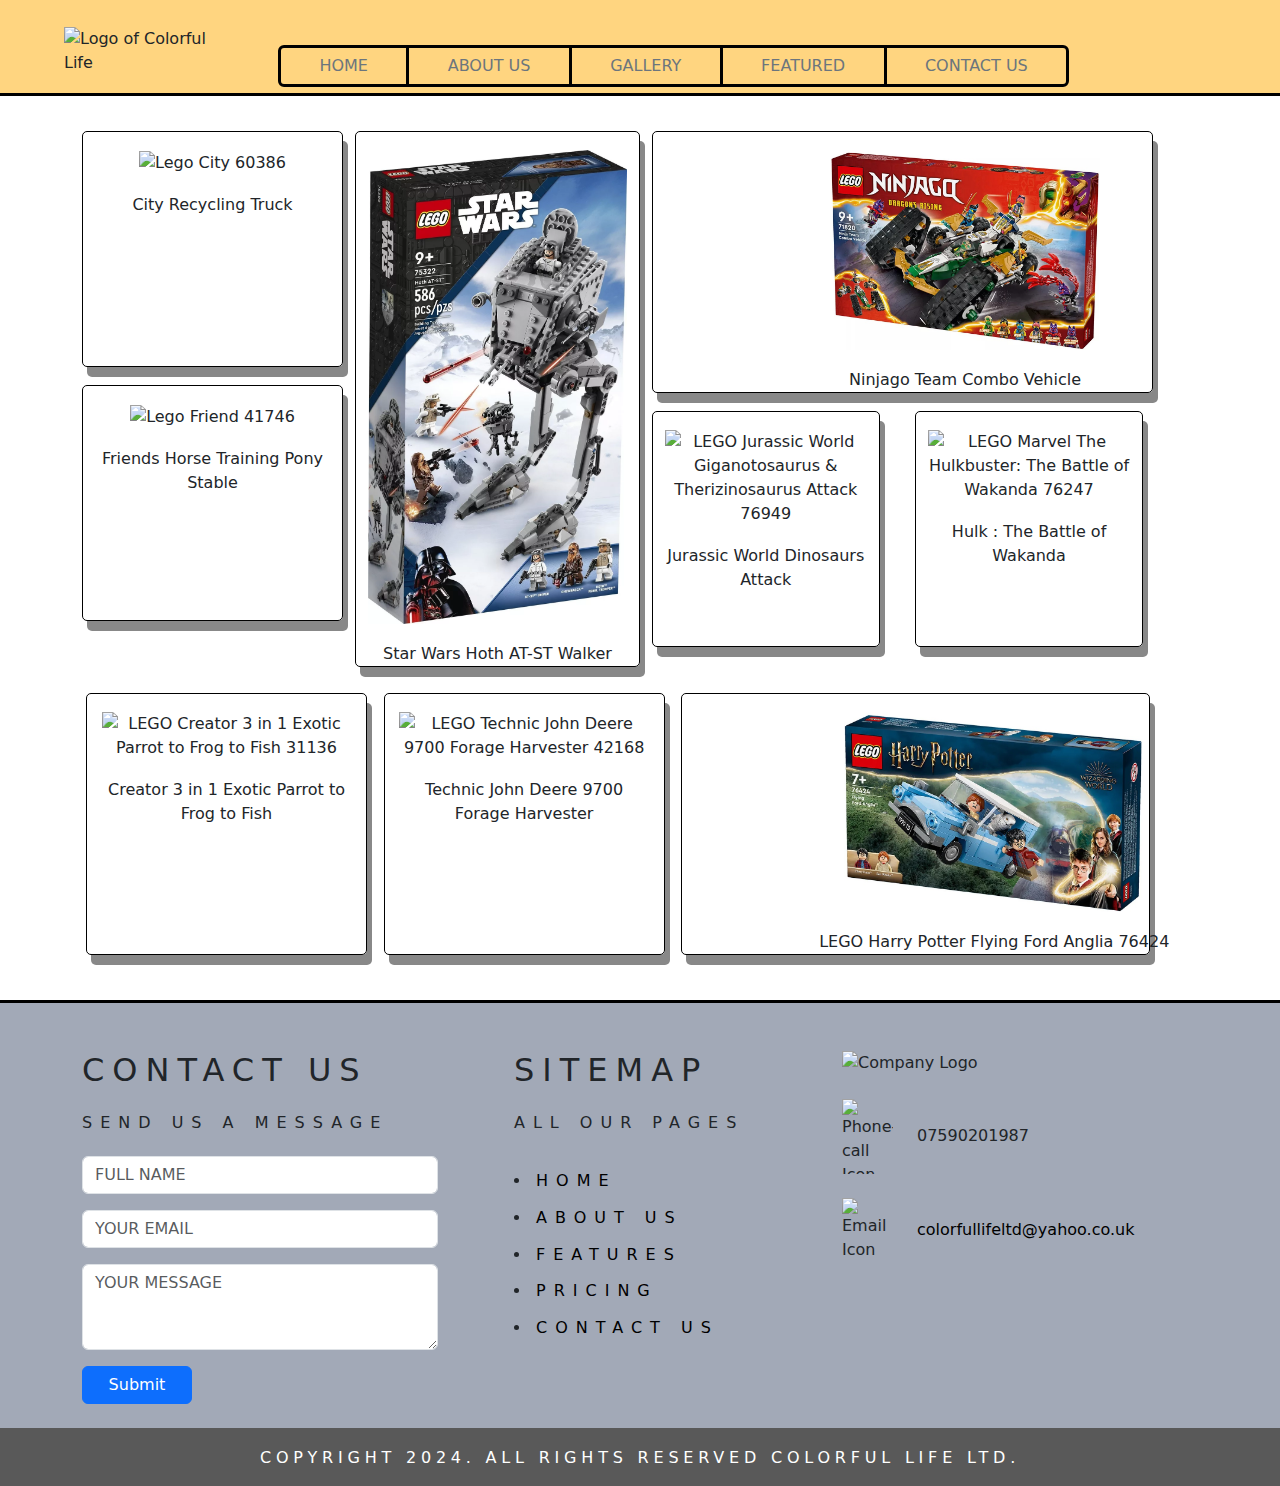
==== gallery.html @ 94b55407 "Challenge 7 has been completed 20/07/2024" ====
<!DOCTYPE html>
<html lang="en">
<head>
    <meta charset="UTF-8">
    <title>Product Gallery</title>
    <link href="https://cdn.jsdelivr.net/npm/bootstrap@5.3.3/dist/css/bootstrap.min.css" rel="stylesheet" integrity="sha384-QWTKZyjpPEjISv5WaRU9OFeRpok6YctnYmDr5pNlyT2bRjXh0JMhjY6hW+ALEwIH" crossorigin="anonymous">
    <link rel="stylesheet" href="CSS/styles.css">
</head>
<body>
<header class="gallery-header">
    <section>
        <div class="header-container" style="border-bottom: solid 3px black;">
            <div class="logo">
                <img src="Images/company-logo-top.jpg" alt="Logo of Colorful Life">
            </div>
            <div class="nav-bar" id="home">
                <div class="btn-group flex-wrap" role="group" aria-label="Basic outlined example">
                    <a href="#"><button type="button" class="btn btn-outline-secondary left">HOME</button></a>
                    <a href="#about-us"><button type="button" class="btn btn-outline-secondary middle">ABOUT US</button></a>
                    <a href="gallery.html"><button type="button" class="btn btn-outline-secondary middle">GALLERY</button></a>
                    <a href="#featured-themes"><button type="button" class="btn btn-outline-secondary middle">FEATURED</button></a>
                    <a href="#contact-us"><button type="button" class="btn btn-outline-secondary right">CONTACT US</button></a>
                </div>
            </div>
            <div class="drop-down-menu-icon">
                <h5><span>MENU</span></h5>
                <span><img src="./Images/menu_icon.png" id="menu-icon" alt="Small Screen Top Menu"></span>
            </div>
        </div>
        <div class="drop-down-menu" id="menu">
            <ul class="drop-down-menu-list">
                <div class="close-menu-icon" id="menu-close">
                    <img src="Images/close_menu_icon.svg" alt="Close Menu Icon">
                </div>
                <li>
                    <img src="Images/home_menu-icon.svg" alt="Home Menu Icon">
                    <h5><a href="#">Home</a></h5>
                </li>
                <li>
                    <img src="Images/about_menu_icon.svg" alt="About Menu Icon">
                    <h5><a href="#about-us">About Us</a></h5>
                </li>
                <li>
                    <img src="Images/purchase_menu_icon.svg" alt="Purchase Menu Icon">
                    <h5><a href="gallery.html">GALLERY</a></h5>
                </li>
                <li>
                    <img src="Images/featured_menu_icon.svg" alt="Featured Products Menu Icon">
                    <h5><a href="#featured-themes">Featured</a></h5>
                </li>
                <li>
                    <img src="Images/contact_menu_icon.svg" alt="Contact Us Menu Icon">
                    <h5><a href="#contact-us">Contact Us</a></h5>
                </li>
            </ul>
        </div>
    </section>
</header>
<div class="container gallery-main-container text-center" >
    <div class="row">
        <div class="col-xl-3 col-lg-5 img-container gx-5 gy-2">
            <div class="row">
                <div class="col-xl-12 img-wrapper">
                    <figure class="small-img-frame">
                        <img src="https://m.media-amazon.com/images/I/91f1u+IijhL._AC_SX679_.jpg" alt="Lego City 60386" title="LEGO City Recycling Truck 60386">
                        <figcaption>
                            City Recycling Truck
                        </figcaption>
                    </figure>
                </div>
            </div>
            <div class="row">
                <div class="col-xl-12 img-wrapper">
                    <figure class="small-img-frame">
                        <img src="https://m.media-amazon.com/images/I/91pQiN3zoKL._AC_SL1500_.jpg" alt="Lego Friend 41746" title="LEGO Friends Horse Training Pony Stable 60386">
                        <figcaption>
                            Friends Horse Training Pony Stable
                        </figcaption>
                    </figure>
                </div>
            </div>
        </div>
        <div class="col-xl-3 col-lg-5 img-container gy-2">
            <div class="row" style="height: auto;">
                <div class="col-lg-12 img-wrapper">
                    <figure class="vertical-large-img-frame">
                        <img src="Images/lego_star_wars_75322.webp" alt="Lego Star Wars 75322" title="LEGO Star Wars Hoth AT-ST Walker 75322">
                        <figcaption>
                            Star Wars Hoth AT-ST Walker
                        </figcaption>
                    </figure>
                </div>
            </div>
        </div>

        <div class="col-xl-6 img-container gx-5 gy-2">
            <div class="row">
                <div class="col-lg-11 img-wrapper">
                    <figure class="horizontal-large-img-frame">
                        <img src="Images/lego_ninjago_71820.jpg" alt="Lego Ninjago 71820" title="Lego Ninjago Team Combo Vehicle 71820">
                        <figcaption>
                            Ninjago Team Combo Vehicle
                        </figcaption>
                    </figure>
                </div>
            </div>
            <div class="row">
                <div class="col-xl-5 img-container img-wrapper">
                    <figure class="small-img-frame">
                        <img src="https://m.media-amazon.com/images/I/91JwwKJPFVL._AC_SL1500_.jpg" alt="LEGO Jurassic World Giganotosaurus & Therizinosaurus Attack 76949" title="Lego Ninjago Team Combo Vehicle 75322">
                        <figcaption>
                            Jurassic World Dinosaurs Attack
                        </figcaption>
                    </figure>
                </div>
                <div class="col-xl-5 img-container img-wrapper" id="lego-76247">
                    <figure class="small-img-frame" id="76247">
                        <img src="https://m.media-amazon.com/images/I/91yvX6rRixL._AC_SL1500_.jpg" alt="LEGO Marvel The Hulkbuster: The Battle of Wakanda 76247" title="LEGO Marvel The Hulkbuster: The Battle of Wakanda 76247">
                        <figcaption>
                            Hulk : The Battle of Wakanda
                        </figcaption>
                    </figure>
                </div>
            </div>
        </div>
    </div>
    <div class="row mt-2 ms-1">
        <div class="col-xl-3 img-container img-wrapper">
            <figure class="small-img-frame">
                <img src="https://m.media-amazon.com/images/I/81i12VVBBcL._AC_SL1500_.jpg" alt="LEGO Creator 3 in 1 Exotic Parrot to Frog to Fish 31136" title="LEGO Creator 3 in 1 Exotic Parrot to Frog to Fish 31136">
                <figcaption>
                    Creator 3 in 1 Exotic Parrot to Frog to Fish
                </figcaption>
            </figure>
        </div>
        <div class="col-xl-3 img-container img-wrapper">
            <figure class="small-img-frame">
                <img src="https://m.media-amazon.com/images/I/81k4hJn2-sL._AC_SL1500_.jpg" alt="LEGO Technic John Deere 9700 Forage Harvester 42168" title="LEGO Technic John Deere 9700 Forage Harvester 42168">
                <figcaption>
                    Technic John Deere 9700 Forage Harvester
                </figcaption>
            </figure>
        </div>
        <div class="col-xl-5 img-container img-wrapper">
            <figure class="horizontal-large-img-frame">
                <img src="Images/lego_harry_potter_76424.jpg" alt="LEGO Harry Potter Flying Ford Anglia 76424" title="LEGO Harry Potter Flying Ford Anglia 76424">
                <figcaption>
                    LEGO Harry Potter Flying Ford Anglia 76424
                </figcaption>
            </figure>
        </div>
    </div>
</div>

<footer class="footer-section gallery-footer">
    <div class="container">
        <div class="row">
            <div class="col-lg-4 mt-5 mb-4 contact-us" id="contact-us">
                <div class="row"><h2>CONTACT US</h2></div>
                <div class="row mb-3 mt-3"><h6>SEND US A MESSAGE</h6></div>
                <div class="row form-group" id="form-contact-us">
                    <form id="contact-us-form">
                        <div class="mb-3">
                            <input type="text" name="FullName" class="form-control" id="InputFullName" placeholder="FULL NAME">
                        </div>
                        <div class="mb-3">
                            <input type="email" name="Email" class="form-control" id="InputEmail" placeholder="YOUR EMAIL">
                        </div>
                        <div class="mb-3 textarea">
                            <textarea name="Message" class="form-control" id="InputTextarea" rows="3" placeholder="YOUR MESSAGE"></textarea>
                        </div>
                        <button type="submit" class="btn btn-primary">Submit</button>
                    </form>
                </div>
            </div>
            <div class="col-lg-4 sitemap mt-5">
                <div class="row"><h2>SITEMAP</h2></div>
                <div class="row mb-3 mt-3"><h6>ALL OUR PAGES</h6></div>
                <div class="row link-list">
                    <ul>
                        <li><a href="#home">HOME</a></li>
                        <li><a href="#contact-us">ABOUT US</a></li>
                        <li><a href="#featured-themes">FEATURES</a></li>
                        <li><a href="#home">PRICING</a></li>
                        <li><a href="#contact-us">CONTACT US</a></li>
                    </ul>
                </div>
            </div>
            <div class="col-lg-4 icons mt-5">
                <div class="row company-logo">
                    <img src="Images/company-logo.jpg" style="display: inline-block" alt="Company Logo">
                </div>
                <div class="row mt-4 phone-call">
                    <img src="Images/phone-call.png" style="display: inline-block" alt="Phone-call Icon">
                    <span style="display: inline-block;align-self: center;">07590201987</span>
                </div>
                <div class="row mt-4 email-icon" id="about-us">
                    <img src="Images/email-icon.png" style="display: inline-block" alt="Email Icon">
                    <span style="display: inline-block;align-self: center;"><a href="mailto:colorfullifeltd@yahoo.co.uk">colorfullifeltd@yahoo.co.uk</a></span>
                </div>
            </div>
        </div>
    </div>
    <div class="container-bottom">
        <div class="row second-row">
            <div class="col-12 copyright">
                <p>COPYRIGHT 2024. ALL RIGHTS RESERVED COLORFUL LIFE LTD.</p>
            </div>
        </div>
    </div>
</footer>
    <script src="Javascript/siteScript.js" ></script>
    <script src="https://cdn.jsdelivr.net/npm/bootstrap@5.3.3/dist/js/bootstrap.bundle.min.js" integrity="sha384-YvpcrYf0tY3lHB60NNkmXc5s9fDVZLESaAA55NDzOxhy9GkcIdslK1eN7N6jIeHz" crossorigin="anonymous"></script>

</body>

</html>
---- CSS/styles.css ----
* {
    box-sizing: border-box;
    margin: 0;
    padding: 0;
}

a:link {
    text-decoration: none;
    color: black;
}
a:visited {
    text-decoration: none;
    color: black;
}
a:hover {
    text-decoration: none;
    color: white;
}
a:active {
    text-decoration: none;
    color: black;
}

html,body{
    margin: 0;
    padding: 0;
    overflow-x: hidden;
}


.header-container {
    display: flex;
    background: #FFD580;
}

.header-container .logo{
    margin-left: 5vw;
    margin-top: 3vh;
    margin-bottom: 2vh;
}

.header-container .nav-bar {
    margin-left: 20vw;
    margin-right: 5vw;
    margin-top: 5vh;
}

@media (max-width: 1450px) {
    .header-container .nav-bar {
        margin-left: 10vw;
        margin-right: 1vw;
        margin-top: 5vh;
    }
    .header-container .nav-bar button {
        padding-left: 1vw;
        padding-right: 1vw;
    }
}

@media (max-width: 1300px) {
    .header-container .nav-bar {
        margin-left: 5vw;
        margin-right: 1vw;
        margin-top: 5vh;
    }

}

.header-container .nav-bar button {
    padding-left: 3vw;
    padding-right: 3vw;
    border-bottom: solid 3px black;
    border-top: solid 3px black;
}

.header-container .nav-bar .left {
    border-left: solid 3px black;
    border-right: solid 2px black;
    border-bottom-right-radius: 0;
    border-top-right-radius: 0;
}

.header-container .nav-bar .right {
    border-right: solid 3px black;
    border-left: solid 1px black;
    border-bottom-left-radius: 0;
    border-top-left-radius: 0;
}

.header-container .nav-bar .middle {
    border-radius: 0;
    border-left: solid 1px black;
    border-right: solid 2px black;
}

.header-container .logo img{
    max-width: 150px;
    max-height: 150px;
}

.header-container .drop-down-menu-icon{
    margin-top: 5vh;
    margin-right: 1vw;
    max-width: 150px;
    display: none;
}

.header-container .drop-down-menu-icon:hover{
    cursor: pointer;
}

.header-container .drop-down-menu-icon h5{
    font-weight: 600;
    padding-right: 70px;
    margin-top: 1vh;
}

.header-container .drop-down-menu-icon h5,
.header-container .drop-down-menu-icon img{
    max-width: 70px;
    max-height: 70px;
    display: inline-block;
}

.drop-down-menu {
    border: solid 1px #595959;
    background: white;
    z-index: 10;
    position: absolute;
    display: none;
    right: 0;
    top: 5vh;
    width: 230px;
    height: 320px;
    border-radius: 4px;
    transform: translateX(230px);
    transition-duration: 0.5s;
}

.drop-down-menu ul li img{
    display: inline-block;
    margin-right: 1.5vw;
    margin-bottom: 1vh;
}

.drop-down-menu ul li h5{
    display: inline-block;
    margin-top: 0.3vh;
}

.drop-down-menu ul li{
    list-style: none;
    display: flex;
    margin-bottom: 1vh;
}

.drop-down-menu ul li a:hover{
    color: orange;
}

.drop-down-menu ul{
    margin-top: 6vh;
    padding-left: 35px;
}

.drop-down-menu ul .close-menu-icon{
    margin-bottom: 1.5vh;
    position: absolute;
    top: 0;
    left: 0;
}

.drop-down-menu ul .close-menu-icon:hover{
    cursor: pointer;
}




@media (max-width: 980px){
    .header-container .drop-down-menu-icon{
        display: block;
        margin-left: auto;
        margin-right: 5vw;
        margin-top: 6vh;
    }

    #menu{
        display: block;
    }

    .header-container .nav-bar {
        display: none;
    }

    .featured-themes .popup-frame. img{
        width: 30%;
        height: 30%;
    }
}



.carousel{
    background: #FFD580;
    border-bottom: 3px solid black;
}

.carousel-indicators{
    position: unset;
}

.carousel-indicators button{
    width: 1vw !important;
    height: 1vw !important;
    border-radius: 50% !important;
}

.new-products{
    margin-top: 5vh;
    margin-left: 15vw;
    margin-right: 10vw;
}
.new-product-container .product-image{
    margin-bottom: 2vh;
}
.new-product-container .product-image img{
    max-width: 100% !important;
}

.new-product-container .product-description{
    line-height: 1.5rem;
    text-align: justify;
}


@keyframes contentFadeOut {
    0%{
        opacity: 1;
    }
    100%{
        opacity: 0;
    }
}

@keyframes contentFadeIn {
    0%{
        opacity: 0;
    }
    100%{
        opacity: 1;
    }
}



.new-product-container .product-description button{
    margin-top: 1vh;
    padding-left: 2vw;
    padding-right: 2vw;
}

.featured-themes{
    margin-top: 3vh;
    background: #FFD580;
    border-top: 3px solid black;
    border-bottom: 3px solid black;
}


.featured-themes .container .title,
.featured-themes .container .sub-title
{
    margin-top: 3vh;
}

.featured-themes .container .content{
    padding-top: 5vh;
    padding-bottom: 7vh;
    justify-content: center;
}

.featured-themes .container .frame{
    max-width: 200px;
    max-height: 400px;
    border: 1px solid black;
    border-radius: 5px;
    margin-right: 3vw;
    margin-bottom: 3vh;
}

.featured-themes .popup-frame{
    max-height: 100%;
    position: absolute;
    object-fit: contain;
    overflow: hidden;
    display: none;
    margin-bottom: 1vh;
    background: rgba(162, 169, 183, 0.97);
    border: 1px solid black;
    color: white;
    z-index: 999;
    border-radius: 8px;
    left: 15vw;
    top: 90vh;
}

@media (max-width: 980px) {

    .featured-themes .popup-frame .popup-img {
        display: none;
    }

    .featured-themes .popup-frame img {
        width: 80%;
        height: 100%;
    }

    .featured-themes .popup-frame .des-in-details {
        padding-left: 1vw;
        padding-right: 1vw;
        font-size: 1rem;
        overflow: visible;
    }

    .featured-themes .popup-frame .typed-test{
        padding-left: 1vw;
        padding-right: 1vw;
        padding-bottom: 1vh;
        font-size: 1.35rem;
    }

}

@keyframes popScale {
    from{
        width: 0;
        height: 50%;
    }
    to{
        width: 70%;
        height: auto;
    }
}

@keyframes typing {
    from{
        width: 0;
    }
}

.featured-themes .container .frame img{
    width: 100%;
    height: 100%;
    object-fit: contain;
}

.featured-themes .content img:hover{
    cursor: pointer;
}

.container-test{
    margin-top: 2vh;
    object-fit: contain;
}

.typed-test {
    border-right: 0.005rem solid transparent;
    color: black;
    font-size: 2rem;
    margin-left: 0.1vw;
    margin-bottom: 0.2rem;
    margin-right: 0.2vw;
    overflow: hidden;
    white-space: nowrap;
    width: 0;
    animation: typing-test 7s steps(50, end) forwards,
    blinking 0.3s 30;
}

.des-in-details{
    color: transparent;
    margin-top: 2vh;
    text-shadow: 0 0 6px black;
    text-align: justify;
    font-size: 1.5rem;
    font-weight: 400;
    object-fit: contain;
    line-height: 2.4rem;
    max-width: 100%;
    animation: unBlur 6s linear forwards;
}

@keyframes unBlur {
    to{
        color: black;
        text-shadow: none;
    }
}

@keyframes blinking {
    0% {border-right-color: transparent}
    50% {border-right-color: orange}
    100% {border-right-color: transparent}
}

@keyframes typing-test {
    from { width: 0; }
    to { width: 100%; }
}

.featured-themes .popup-frame .popup-frame-icon-container{
    display: flex;
    justify-content: right;
    margin-top: 0.1vh;
    margin-right: 3vw;
    color: white;
}

#btn-popup-close{
    font-size: 3.2rem;
    color: black;
}

#btn-popup-close:hover{
    cursor: pointer;
    color: white;
}

@keyframes popDisappear {
    from{
        width: 70%;
        height: 60%;
    }
    to{
        width: 0;
        height: 60%;
        visibility: hidden;
    }
}



.footer-section{
    background: #a2a9b7;
}

.footer-section .container{
    width: 100%;
}

.footer-section .container button{
    padding-left: 2vw;
    padding-right: 2vw;
}

.footer-section .container .contact-us{
    letter-spacing: 0.5rem;
}

.footer-section .container .sitemap{
    padding-left: 5vw;
    letter-spacing: 0.5rem;
}

.footer-section .container .sitemap ul {
    list-style-position: inside;
}

.footer-section .container .sitemap li {
    margin-top: 1vw;
}

.footer-section .container .icons{
    padding-bottom: 3vh;
}

.footer-section .container .icons img {
    max-width: 75px;
    max-height: 75px;
}

.footer-section .container .icons .email-icon,
.footer-section .container .icons .phone-call {
    display: flex;
    flex-wrap: unset;
}

.footer-section .container .icons .company-logo img {
    max-width: 250px;
    max-height: 250px;
}

.footer-section .container-bottom {
    background: #595959;
    display: flex;
    justify-content: center;
}

.footer-section .container-bottom .copyright{
    padding-top: 2vh;
    color: white;
    letter-spacing: 0.3rem;
}

.change-placeholder-color::placeholder{
    color: red;
}

/* CSS for gallery page */
.gallery-header .header-container .nav-bar{
    margin-left: 5vw;
}



.gallery-main-container{
    margin-top: 3vh;
    max-height: 100vh;
}

.gallery-main-container .img-container{

}

.img-wrapper{
    margin-bottom: 2vh;
    border: solid 1px black;
    margin-right: 1.3vw;
    box-shadow: 5px 10px #888888;
    border-radius: 5px;
}

.img-wrapper:hover{
    cursor: pointer;
}

#lego-76247{
    margin-left: 1.5vw;
}

.gallery-main-container figure{
    display: inline-block;
}

.gallery-main-container figcaption{
    display: block;
    margin-top: 2vh;
}

.gallery-main-container .small-img-frame{
    max-width: 250px;
    height: 200px;
    object-fit: contain;
    margin-top: 2vh;
}

.gallery-main-container .vertical-large-img-frame{
    max-width: 300px;
    height: 485px;
    margin-top: 2vh;
    object-fit: contain;
}

.gallery-main-container .horizontal-large-img-frame{
    width: 600px;
    height: 200px;
    margin-top: 2vh;
    margin-bottom: 2vh;
    object-fit: contain;
}


.gallery-main-container .img-container figure img{
    max-height: 100%;
    max-width: 100%;
    object-fit: contain;
}

.gallery-footer{
    margin-top: 3vh;
    border-top: solid 3px black;
}
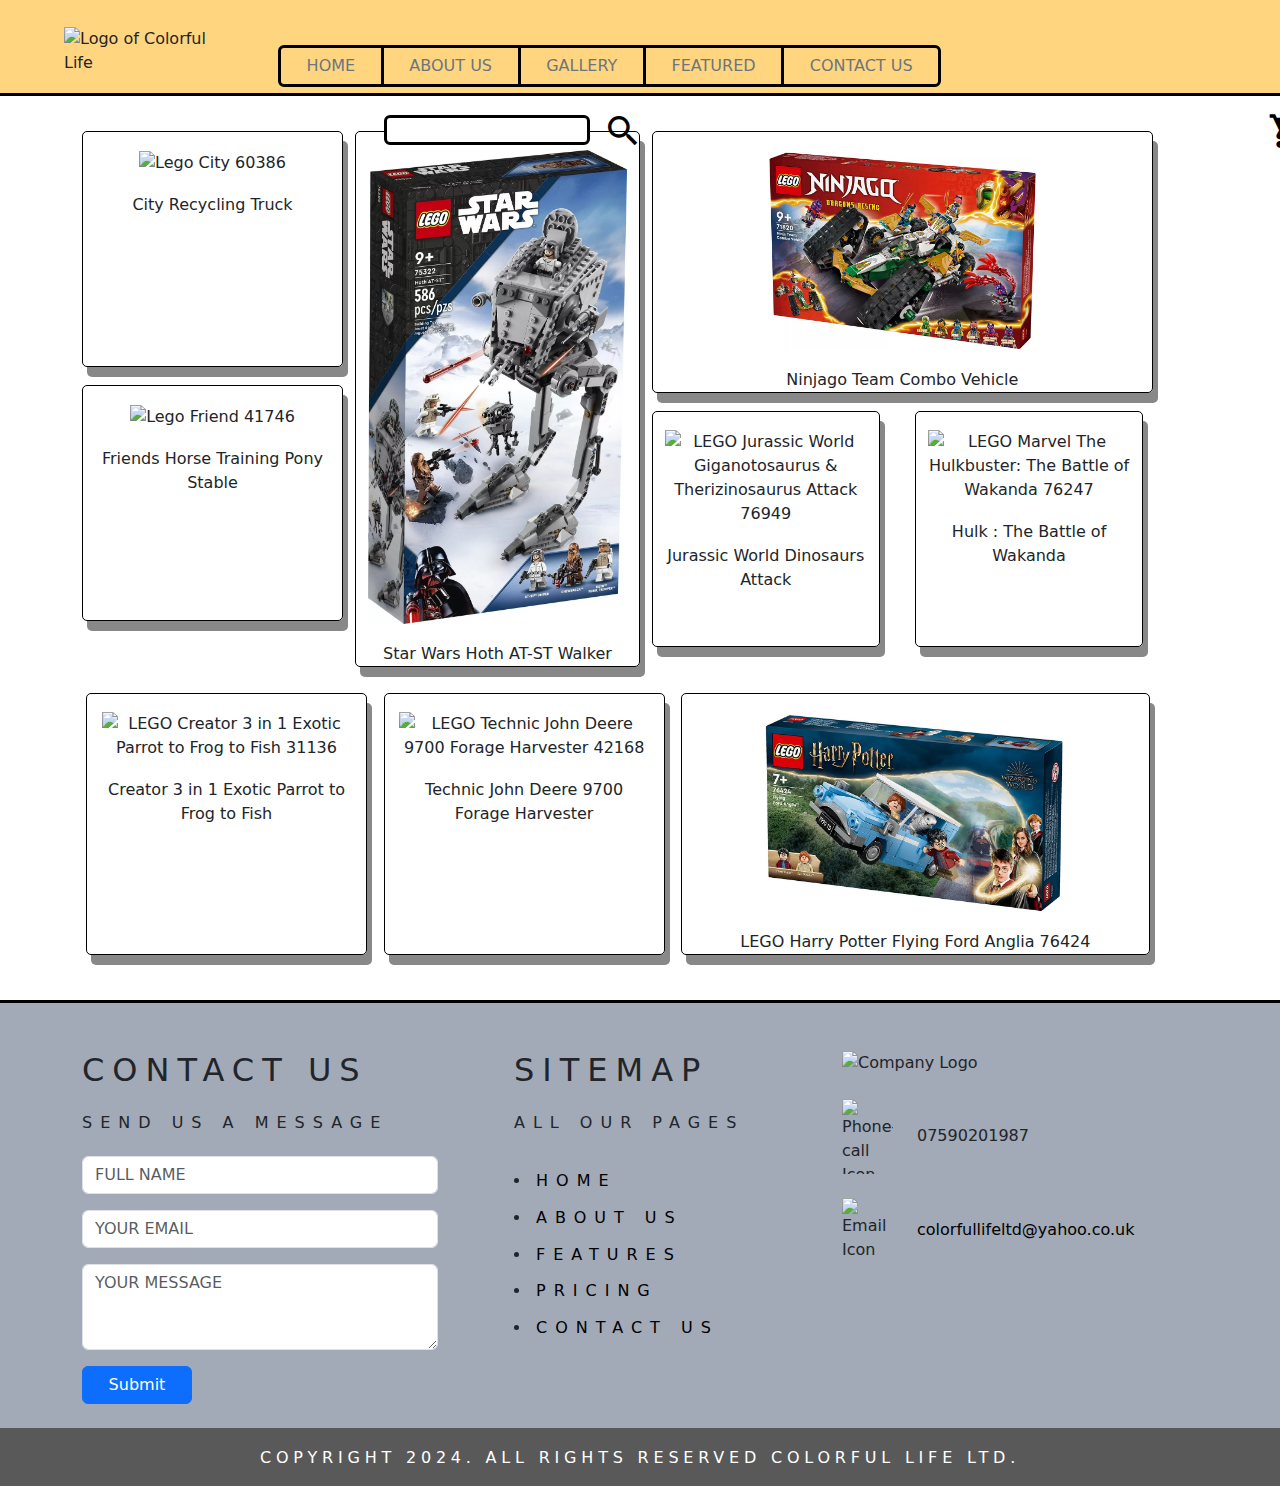
==== commit ef520577: "Challenge 7 has been completed 22/07/2024" ====
--- a/gallery.html
+++ b/gallery.html
@@ -3,10 +3,32 @@
 <head>
     <meta charset="UTF-8">
     <title>Product Gallery</title>
+    <link href="https://fonts.googleapis.com/icon?family=Material+Icons" rel="stylesheet">
     <link href="https://cdn.jsdelivr.net/npm/bootstrap@5.3.3/dist/css/bootstrap.min.css" rel="stylesheet" integrity="sha384-QWTKZyjpPEjISv5WaRU9OFeRpok6YctnYmDr5pNlyT2bRjXh0JMhjY6hW+ALEwIH" crossorigin="anonymous">
     <link rel="stylesheet" href="CSS/styles.css">
 </head>
 <body>
+<div class="card-deck" id="gallery-card-deck">
+    <div class="card">
+        <img class="card-img-top py-2" id="shopping-item-image" src="" alt="Card image cap">
+        <i class="material-icons" id="add-product-close">close</i>
+        <div class="card-body" style="overflow: hidden">
+            <h5 class="card-title py-3" id="shopping-item-title"></h5>
+            <p class="card-text" id="shopping-item-description"></p>
+            <div class="card-text py-2" id="price-n-trolley" style="display: flex; justify-content: center;">
+                <h2 class="card-title px-3" id="shopping-item-price" style="padding-top: 1vh;"></h2>
+                <select class="btn btn-lg border border-black ms-2 me-4" id="quantity-select" aria-label=".form-select-sm example">
+                    <option selected value="1">1</option>
+                    <option value="2">2</option>
+                    <option value="3">3</option>
+                    <option value="4">4</option>
+                    <option value="5">5</option>
+                </select>
+                <img id="trolley_icon" style="margin-right: 3vw; padding-top: 0.5vh;" src="Images/trolley_icon.png" alt="Trolley Icon">
+            </div>
+        </div>
+    </div>
+</div>
 <header class="gallery-header">
     <section>
         <div class="header-container" style="border-bottom: solid 3px black;">
@@ -15,15 +37,31 @@
             </div>
             <div class="nav-bar" id="home">
                 <div class="btn-group flex-wrap" role="group" aria-label="Basic outlined example">
-                    <a href="#"><button type="button" class="btn btn-outline-secondary left">HOME</button></a>
+                    <a href="index.html"><button type="button" class="btn btn-outline-secondary left">HOME</button></a>
                     <a href="#about-us"><button type="button" class="btn btn-outline-secondary middle">ABOUT US</button></a>
                     <a href="gallery.html"><button type="button" class="btn btn-outline-secondary middle">GALLERY</button></a>
-                    <a href="#featured-themes"><button type="button" class="btn btn-outline-secondary middle">FEATURED</button></a>
+                    <a href="#"><button type="button" class="btn btn-outline-secondary middle">FEATURED</button></a>
                     <a href="#contact-us"><button type="button" class="btn btn-outline-secondary right">CONTACT US</button></a>
                 </div>
             </div>
+            <div class="search-help-cart">
+                <form class="top-search" >
+                    <input id="gallery-search-box" type="text">
+                </form>
+                <div class="top-icon-group" style="display: flex;">
+                    <div id="gallery-top-search-icon" style="position: relative">
+                        <i class="material-icons">search</i>
+                    </div>
+                    <div id="gallery-top-question-icon" style="position: relative">
+                        <i class="material-icons">contact_support</i>
+                    </div>
+                    <div id="gallery-shopping-cart" style="position: relative">
+                        <i class="material-icons">shopping_cart</i>
+                        <p id="quantity-in-cart" style="position: inherit; left: 14px; top: -65px;z-index: 10;color: white;font-size: 1.3rem;font-weight: 600;"></p>
+                    </div>
+                </div>
+            </div>
             <div class="drop-down-menu-icon">
-                <h5><span>MENU</span></h5>
                 <span><img src="./Images/menu_icon.png" id="menu-icon" alt="Small Screen Top Menu"></span>
             </div>
         </div>
@@ -46,7 +84,7 @@
                 </li>
                 <li>
                     <img src="Images/featured_menu_icon.svg" alt="Featured Products Menu Icon">
-                    <h5><a href="#featured-themes">Featured</a></h5>
+                    <h5><a href="#">Featured</a></h5>
                 </li>
                 <li>
                     <img src="Images/contact_menu_icon.svg" alt="Contact Us Menu Icon">
@@ -60,9 +98,9 @@
     <div class="row">
         <div class="col-xl-3 col-lg-5 img-container gx-5 gy-2">
             <div class="row">
-                <div class="col-xl-12 img-wrapper">
+                <div class="col-xl-12 img-wrapper" id="60386">
                     <figure class="small-img-frame">
-                        <img src="https://m.media-amazon.com/images/I/91f1u+IijhL._AC_SX679_.jpg" alt="Lego City 60386" title="LEGO City Recycling Truck 60386">
+                        <img src="https://m.media-amazon.com/images/I/91f1u+IijhL._AC_SX679_.jpg" id="img-60386" alt="Lego City 60386" title="LEGO City Recycling Truck 60386">
                         <figcaption>
                             City Recycling Truck
                         </figcaption>
@@ -70,9 +108,9 @@
                 </div>
             </div>
             <div class="row">
-                <div class="col-xl-12 img-wrapper">
+                <div class="col-xl-12 img-wrapper" id="41746">
                     <figure class="small-img-frame">
-                        <img src="https://m.media-amazon.com/images/I/91pQiN3zoKL._AC_SL1500_.jpg" alt="Lego Friend 41746" title="LEGO Friends Horse Training Pony Stable 60386">
+                        <img src="https://m.media-amazon.com/images/I/91pQiN3zoKL._AC_SL1500_.jpg" id="img-41746" alt="Lego Friend 41746" title="LEGO Friends Horse Training Pony Stable 41746">
                         <figcaption>
                             Friends Horse Training Pony Stable
                         </figcaption>
@@ -82,9 +120,9 @@
         </div>
         <div class="col-xl-3 col-lg-5 img-container gy-2">
             <div class="row" style="height: auto;">
-                <div class="col-lg-12 img-wrapper">
+                <div class="col-lg-12 img-wrapper" id="75322">
                     <figure class="vertical-large-img-frame">
-                        <img src="Images/lego_star_wars_75322.webp" alt="Lego Star Wars 75322" title="LEGO Star Wars Hoth AT-ST Walker 75322">
+                        <img src="Images/lego_star_wars_75322.webp" id="img-75322" alt="Lego Star Wars 75322" title="LEGO Star Wars Hoth AT-ST Walker 75322">
                         <figcaption>
                             Star Wars Hoth AT-ST Walker
                         </figcaption>
@@ -95,9 +133,9 @@
 
         <div class="col-xl-6 img-container gx-5 gy-2">
             <div class="row">
-                <div class="col-lg-11 img-wrapper">
+                <div class="col-lg-11 img-wrapper" id="71820">
                     <figure class="horizontal-large-img-frame">
-                        <img src="Images/lego_ninjago_71820.jpg" alt="Lego Ninjago 71820" title="Lego Ninjago Team Combo Vehicle 71820">
+                        <img src="Images/lego_ninjago_71820.jpg" alt="Lego Ninjago 71820" id="img-71820" title="Lego Ninjago Team Combo Vehicle 71820">
                         <figcaption>
                             Ninjago Team Combo Vehicle
                         </figcaption>
@@ -105,9 +143,9 @@
                 </div>
             </div>
             <div class="row">
-                <div class="col-xl-5 img-container img-wrapper">
+                <div class="col-xl-5 img-container img-wrapper" id="76949">
                     <figure class="small-img-frame">
-                        <img src="https://m.media-amazon.com/images/I/91JwwKJPFVL._AC_SL1500_.jpg" alt="LEGO Jurassic World Giganotosaurus & Therizinosaurus Attack 76949" title="Lego Ninjago Team Combo Vehicle 75322">
+                        <img src="https://m.media-amazon.com/images/I/91JwwKJPFVL._AC_SL1500_.jpg" id="img-76949" alt="LEGO Jurassic World Giganotosaurus & Therizinosaurus Attack 76949" title="Lego Ninjago Team Combo Vehicle 75322">
                         <figcaption>
                             Jurassic World Dinosaurs Attack
                         </figcaption>
@@ -115,7 +153,7 @@
                 </div>
                 <div class="col-xl-5 img-container img-wrapper" id="lego-76247">
                     <figure class="small-img-frame" id="76247">
-                        <img src="https://m.media-amazon.com/images/I/91yvX6rRixL._AC_SL1500_.jpg" alt="LEGO Marvel The Hulkbuster: The Battle of Wakanda 76247" title="LEGO Marvel The Hulkbuster: The Battle of Wakanda 76247">
+                        <img src="https://m.media-amazon.com/images/I/91yvX6rRixL._AC_SL1500_.jpg" id="img-76247" alt="LEGO Marvel The Hulkbuster: The Battle of Wakanda 76247" title="LEGO Marvel The Hulkbuster: The Battle of Wakanda 76247">
                         <figcaption>
                             Hulk : The Battle of Wakanda
                         </figcaption>
@@ -125,25 +163,25 @@
         </div>
     </div>
     <div class="row mt-2 ms-1">
-        <div class="col-xl-3 img-container img-wrapper">
+        <div class="col-xl-3 img-container img-wrapper" id="31136">
             <figure class="small-img-frame">
-                <img src="https://m.media-amazon.com/images/I/81i12VVBBcL._AC_SL1500_.jpg" alt="LEGO Creator 3 in 1 Exotic Parrot to Frog to Fish 31136" title="LEGO Creator 3 in 1 Exotic Parrot to Frog to Fish 31136">
+                <img src="https://m.media-amazon.com/images/I/81i12VVBBcL._AC_SL1500_.jpg" id="img-31136" alt="LEGO Creator 3 in 1 Exotic Parrot to Frog to Fish 31136" title="LEGO Creator 3 in 1 Exotic Parrot to Frog to Fish 31136">
                 <figcaption>
                     Creator 3 in 1 Exotic Parrot to Frog to Fish
                 </figcaption>
             </figure>
         </div>
-        <div class="col-xl-3 img-container img-wrapper">
+        <div class="col-xl-3 img-container img-wrapper" id="42168">
             <figure class="small-img-frame">
-                <img src="https://m.media-amazon.com/images/I/81k4hJn2-sL._AC_SL1500_.jpg" alt="LEGO Technic John Deere 9700 Forage Harvester 42168" title="LEGO Technic John Deere 9700 Forage Harvester 42168">
+                <img src="https://m.media-amazon.com/images/I/81k4hJn2-sL._AC_SL1500_.jpg" id="img-42168" alt="LEGO Technic John Deere 9700 Forage Harvester 42168" title="LEGO Technic John Deere 9700 Forage Harvester 42168">
                 <figcaption>
                     Technic John Deere 9700 Forage Harvester
                 </figcaption>
             </figure>
         </div>
-        <div class="col-xl-5 img-container img-wrapper">
+        <div class="col-xl-5 img-container img-wrapper" id="76424">
             <figure class="horizontal-large-img-frame">
-                <img src="Images/lego_harry_potter_76424.jpg" alt="LEGO Harry Potter Flying Ford Anglia 76424" title="LEGO Harry Potter Flying Ford Anglia 76424">
+                <img src="Images/lego_harry_potter_76424.jpg" id="img-76424" alt="LEGO Harry Potter Flying Ford Anglia 76424" title="LEGO Harry Potter Flying Ford Anglia 76424">
                 <figcaption>
                     LEGO Harry Potter Flying Ford Anglia 76424
                 </figcaption>
@@ -180,7 +218,7 @@
                     <ul>
                         <li><a href="#home">HOME</a></li>
                         <li><a href="#contact-us">ABOUT US</a></li>
-                        <li><a href="#featured-themes">FEATURES</a></li>
+                        <li><a href="#">FEATURES</a></li>
                         <li><a href="#home">PRICING</a></li>
                         <li><a href="#contact-us">CONTACT US</a></li>
                     </ul>
@@ -209,8 +247,8 @@
         </div>
     </div>
 </footer>
-    <script src="Javascript/siteScript.js" ></script>
     <script src="https://cdn.jsdelivr.net/npm/bootstrap@5.3.3/dist/js/bootstrap.bundle.min.js" integrity="sha384-YvpcrYf0tY3lHB60NNkmXc5s9fDVZLESaAA55NDzOxhy9GkcIdslK1eN7N6jIeHz" crossorigin="anonymous"></script>
+    <script type="text/javascript" src="Javascript/galleryScript.js" ></script>
 
 </body>
 
--- a/CSS/styles.css
+++ b/CSS/styles.css
@@ -509,14 +509,18 @@
 
 /* CSS for gallery page */
 .gallery-header .header-container .nav-bar{
-    margin-left: 5vw;
+    margin-left: 15vw;
+}
+
+.gallery-header .nav-bar .btn-group button{
+    padding-left: 2vw;
+    padding-right: 2vw;
 }
 
 
 
 .gallery-main-container{
     margin-top: 3vh;
-    max-height: 100vh;
 }
 
 .gallery-main-container .img-container{
@@ -563,14 +567,14 @@
 }
 
 .gallery-main-container .horizontal-large-img-frame{
-    width: 600px;
+    width: 400px;
     height: 200px;
     margin-top: 2vh;
     margin-bottom: 2vh;
     object-fit: contain;
 }
 
-
+.product-details img,
 .gallery-main-container .img-container figure img{
     max-height: 100%;
     max-width: 100%;
@@ -580,4 +584,135 @@
 .gallery-footer{
     margin-top: 3vh;
     border-top: solid 3px black;
+}
+
+.card-deck{
+    display: none;
+    position: absolute;
+    top: 30vh;
+    left: 35vw;
+    max-width: 25%;
+    max-height: 20%;
+}
+
+.card-deck .card{
+    border: solid 3px black;
+}
+
+#add-product-close{
+    position: absolute;
+    top: 0;
+    right: 0;
+    font-size: 2.2rem;
+    max-width: 25%;
+    max-height: 20%;
+}
+
+#add-product-close:hover{
+    color: #FFD580;
+}
+
+.card-img-top{
+    width: 90%;
+    height: 90%;
+    object-fit: contain;
+}
+
+#trolley_icon{
+    width: 6vh;
+    height: 6vh;
+    object-fit: contain;
+    transition: 0.5s ;
+}
+
+#trolley_icon:hover{
+    cursor: pointer;
+    object-fit: contain;
+}
+
+@keyframes trolley-roll-rover {
+    to {
+        transform: translateX(230px);
+    }
+}
+
+
+.search-help-cart{
+    display: flex;
+    margin-top: 5.3vh;
+}
+
+
+.search-help-cart .top-search{
+    padding-top: 0.5vh;
+    margin-right: 1vw;
+}
+
+.search-help-cart i{
+    font-size: 40px;
+    color: black;
+    display: inline-block;
+    margin-right: 1vw;
+}
+
+#gallery-search-box{
+    border: solid 3px black;
+    border-radius: 6px;
+}
+
+@media (max-width: 1600px){
+    .gallery-header .header-container .nav-bar {
+        margin-left: 5vw;
+
+    }
+}
+
+
+@media (max-width: 1300px){
+    .search-help-cart{
+        position: absolute;
+        left: 30vw;
+        top: 7vh;
+    }
+
+}
+
+@media (max-width: 980px){
+    #price-n-trolley{
+        display: block;
+    }
+
+    .search-help-cart{
+        margin-top: 8vh;
+        margin-left: 2vw;
+    }
+
+    .search-help-cart{
+        position: absolute;
+        left: 25vw;
+        top: 0;
+    }
+}
+
+@media (max-width: 680px){
+    .search-help-cart{
+        display: block;
+        left: 35vw;
+        top: 0;
+    }
+
+    .search-help-cart i{
+        padding-top: 1vh;
+    }
+
+    .card-deck{
+        max-width: 80%;
+        left: 13vw;
+    }
+
+    #gallery-search-box,
+    #gallery-top-search-icon,
+    #gallery-shopping-cart{
+        display: inline-block;
+    }
 }